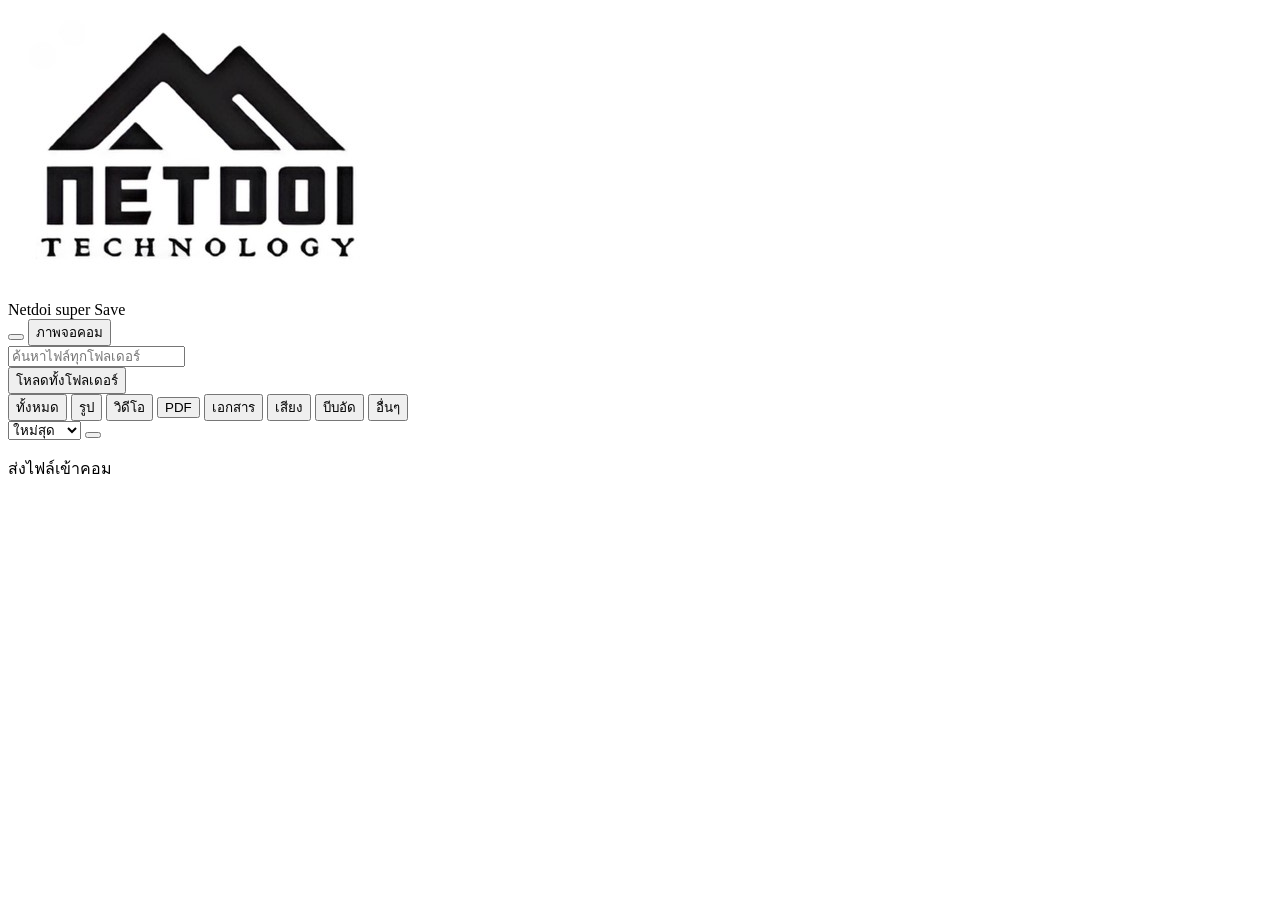
==== web/index.html @ c7d3bf84 "Netdoi super Save: phone <-> PC file exchange over LAN Browse the shared folder with subfolders, thu" ====
<!doctype html>
<html lang="th">
<head>
<meta charset="utf-8">
<meta name="viewport" content="width=device-width, initial-scale=1, viewport-fit=cover">
<meta name="theme-color" content="#0b1220">
<title>Netdoi super Save</title>
<link rel="icon" href="/logo.jpg">
<link rel="manifest" href="/manifest.webmanifest">
<link rel="stylesheet" href="/app.css">
</head>
<body>
<header class="top">
  <div class="bar">
    <img class="logo" src="/logo.jpg" alt="">
    <div class="brand">Netdoi super Save</div>
    <button id="refreshBtn" class="icon-btn" type="button" aria-label="โหลดใหม่" data-icon="refresh"></button>
    <button id="screenBtn" class="pill-btn" type="button"><span data-icon="monitor"></span>ภาพจอคอม</button>
  </div>
  <label class="search">
    <span data-icon="search"></span>
    <input id="q" type="search" placeholder="ค้นหาไฟล์ทุกโฟลเดอร์" autocomplete="off" enterkeyhint="search">
  </label>
  <div class="crumb-row">
    <nav id="crumbs" class="crumbs" aria-label="ตำแหน่งโฟลเดอร์"></nav>
    <button id="zipFolderBtn" class="chip-btn" type="button"><span data-icon="zip"></span>โหลดทั้งโฟลเดอร์</button>
  </div>
  <div class="tools">
    <div id="chips" class="chips" role="tablist">
      <button type="button" data-kind="all" class="on">ทั้งหมด</button>
      <button type="button" data-kind="image">รูป</button>
      <button type="button" data-kind="video">วิดีโอ</button>
      <button type="button" data-kind="pdf">PDF</button>
      <button type="button" data-kind="doc">เอกสาร</button>
      <button type="button" data-kind="audio">เสียง</button>
      <button type="button" data-kind="archive">บีบอัด</button>
      <button type="button" data-kind="other">อื่นๆ</button>
    </div>
    <div class="tools-right">
      <select id="sort" aria-label="เรียง">
        <option value="date-desc">ใหม่สุด</option>
        <option value="date-asc">เก่าสุด</option>
        <option value="name-asc">ชื่อ ก→ฮ</option>
        <option value="name-desc">ชื่อ ฮ→ก</option>
        <option value="size-desc">ใหญ่สุด</option>
        <option value="size-asc">เล็กสุด</option>
      </select>
      <button id="viewBtn" class="icon-btn" type="button" aria-label="สลับมุมมอง" data-icon="grid"></button>
    </div>
  </div>
</header>

<main>
  <div id="status" class="status"></div>
  <ul id="list" class="list"></ul>
  <div id="empty" class="empty" hidden>
    <div class="empty-icon" data-icon="folderOpen"></div>
    <div id="emptyText"></div>
  </div>
</main>

<div id="selbar" class="selbar" hidden>
  <button id="selClose" class="icon-btn" type="button" aria-label="ยกเลิกการเลือก" data-icon="close"></button>
  <div class="selinfo"><b id="selCount"></b><small id="selSize"></small></div>
  <button id="selAll" class="btn ghost" type="button">ทั้งหมด</button>
  <button id="selDownload" class="btn primary" type="button"><span data-icon="download"></span>โหลด</button>
</div>

<label id="fab" class="fab">
  <span data-icon="upload"></span><span>ส่งไฟล์เข้าคอม</span>
  <input id="pick" type="file" multiple hidden>
</label>

<section id="uploads" class="sheet" hidden>
  <div class="sheet-head">
    <div><b id="upTitle">กำลังส่งไฟล์</b><small id="upSub"></small></div>
    <button id="upCancel" class="btn ghost" type="button">ยกเลิก</button>
    <button id="upHide" class="icon-btn" type="button" aria-label="ซ่อน" data-icon="close" hidden></button>
  </div>
  <progress id="upTotal" max="100" value="0"></progress>
  <ul id="upList" class="up-list"></ul>
</section>

<section id="viewer" class="viewer" hidden>
  <div class="vbar">
    <button id="vClose" class="icon-btn" type="button" aria-label="ปิด" data-icon="back"></button>
    <div class="vtitle"><div id="vName"></div><small id="vMeta"></small></div>
    <a id="vDownload" class="icon-btn" aria-label="โหลดไฟล์นี้" data-icon="download"></a>
  </div>
  <div id="vBody" class="vbody"></div>
  <button id="vPrev" class="vnav prev" type="button" aria-label="ก่อนหน้า" data-icon="left"></button>
  <button id="vNext" class="vnav next" type="button" aria-label="ถัดไป" data-icon="right"></button>
</section>

<section id="screen" class="viewer" hidden>
  <div class="vbar">
    <button id="sClose" class="icon-btn" type="button" aria-label="ปิด" data-icon="back"></button>
    <div class="vtitle"><div>ภาพจอคอม</div><small id="sMeta">กดปุ่มด้านล่างเพื่อบันทึกจอ</small></div>
    <a id="sSave" class="icon-btn" aria-label="เก็บรูปลงโทรศัพท์" data-icon="download" hidden></a>
  </div>
  <div class="vbody screen-body"><img id="sShot" alt="ภาพจอคอม" hidden></div>
  <div class="screen-actions">
    <button id="sGrab" class="btn primary block" type="button"><span data-icon="monitor"></span>บันทึกภาพจอคอม</button>
    <a id="sSaveBig" class="btn save block" hidden><span data-icon="download"></span>เก็บรูปลงโทรศัพท์</a>
  </div>
</section>

<div id="toast" class="toast" hidden></div>
<script src="/app.js"></script>
</body>
</html>
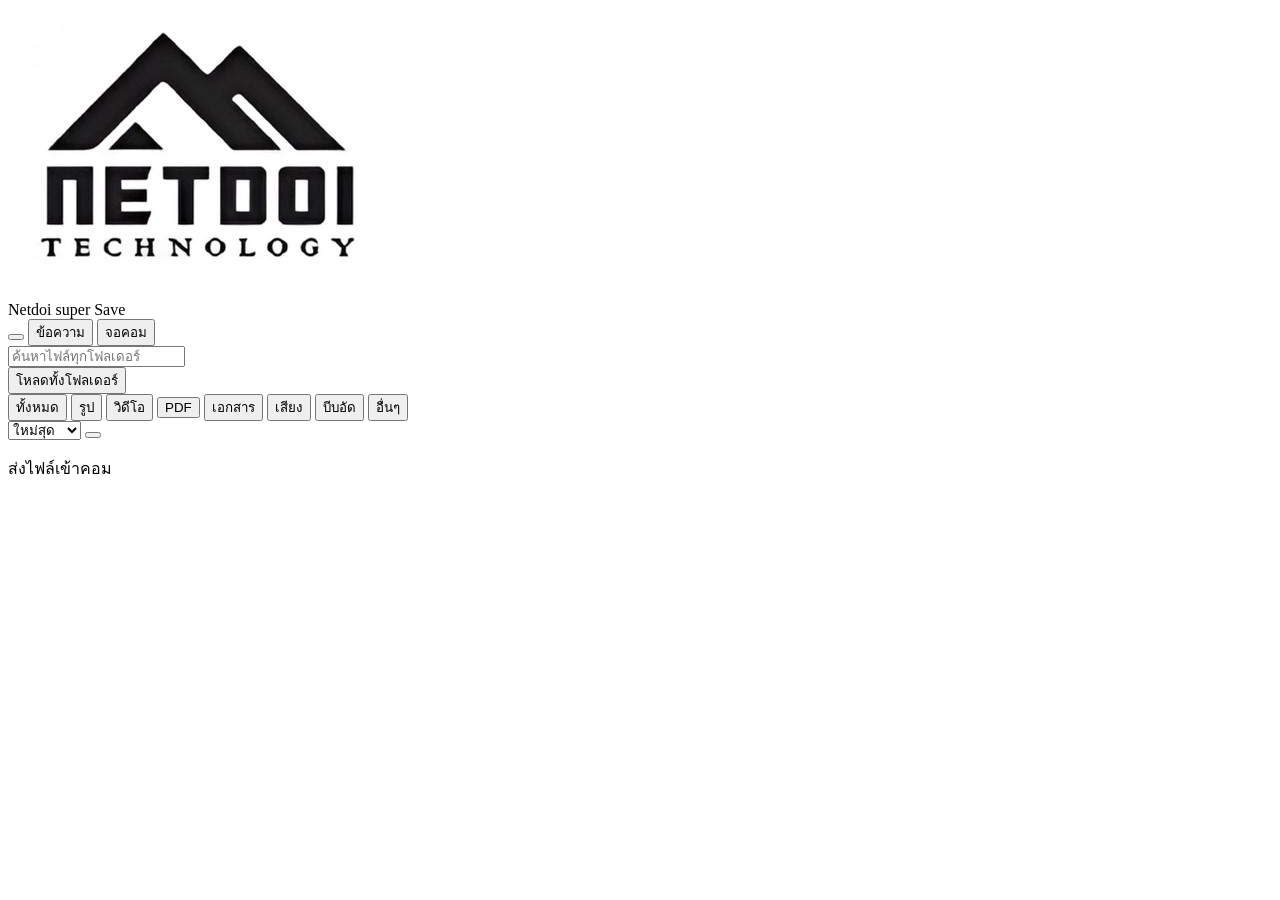
==== commit e5b18738: "Add pause sharing, phone<->PC text/clipboard, atomic config writes - Tray toggle "pause sharing" sto" ====
--- a/web/index.html
+++ b/web/index.html
@@ -15,7 +15,8 @@
     <img class="logo" src="/logo.jpg" alt="">
     <div class="brand">Netdoi super Save</div>
     <button id="refreshBtn" class="icon-btn" type="button" aria-label="โหลดใหม่" data-icon="refresh"></button>
-    <button id="screenBtn" class="pill-btn" type="button"><span data-icon="monitor"></span>ภาพจอคอม</button>
+    <button id="textBtn" class="pill-btn" type="button"><span data-icon="message"></span>ข้อความ</button>
+    <button id="screenBtn" class="pill-btn" type="button"><span data-icon="monitor"></span>จอคอม</button>
   </div>
   <label class="search">
     <span data-icon="search"></span>
@@ -105,6 +106,21 @@
   </div>
 </section>
 
+<section id="texts" class="panel" hidden>
+  <div class="pbar">
+    <button id="tClose" class="icon-btn" type="button" aria-label="ปิด" data-icon="back"></button>
+    <div class="vtitle"><div>ข้อความ</div><small>ส่ง S/N, MAC, ลิงก์, รหัส ระหว่างโทรศัพท์กับคอม</small></div>
+    <button id="tClear" class="btn ghost" type="button">ล้าง</button>
+  </div>
+  <div class="pbody">
+    <textarea id="tInput" rows="4" placeholder="พิมพ์หรือวางข้อความที่นี่"></textarea>
+    <button id="tSend" class="btn primary block" type="button"><span data-icon="upload"></span>ส่งไปคอม (copy ให้เลย)</button>
+    <button id="tPull" class="btn ghost block" type="button"><span data-icon="download"></span>ดึงข้อความที่ copy ไว้ในคอม</button>
+    <div id="tMsg" class="status"></div>
+    <ul id="tList" class="clip-list"></ul>
+  </div>
+</section>
+
 <div id="toast" class="toast" hidden></div>
 <script src="/app.js"></script>
 </body>
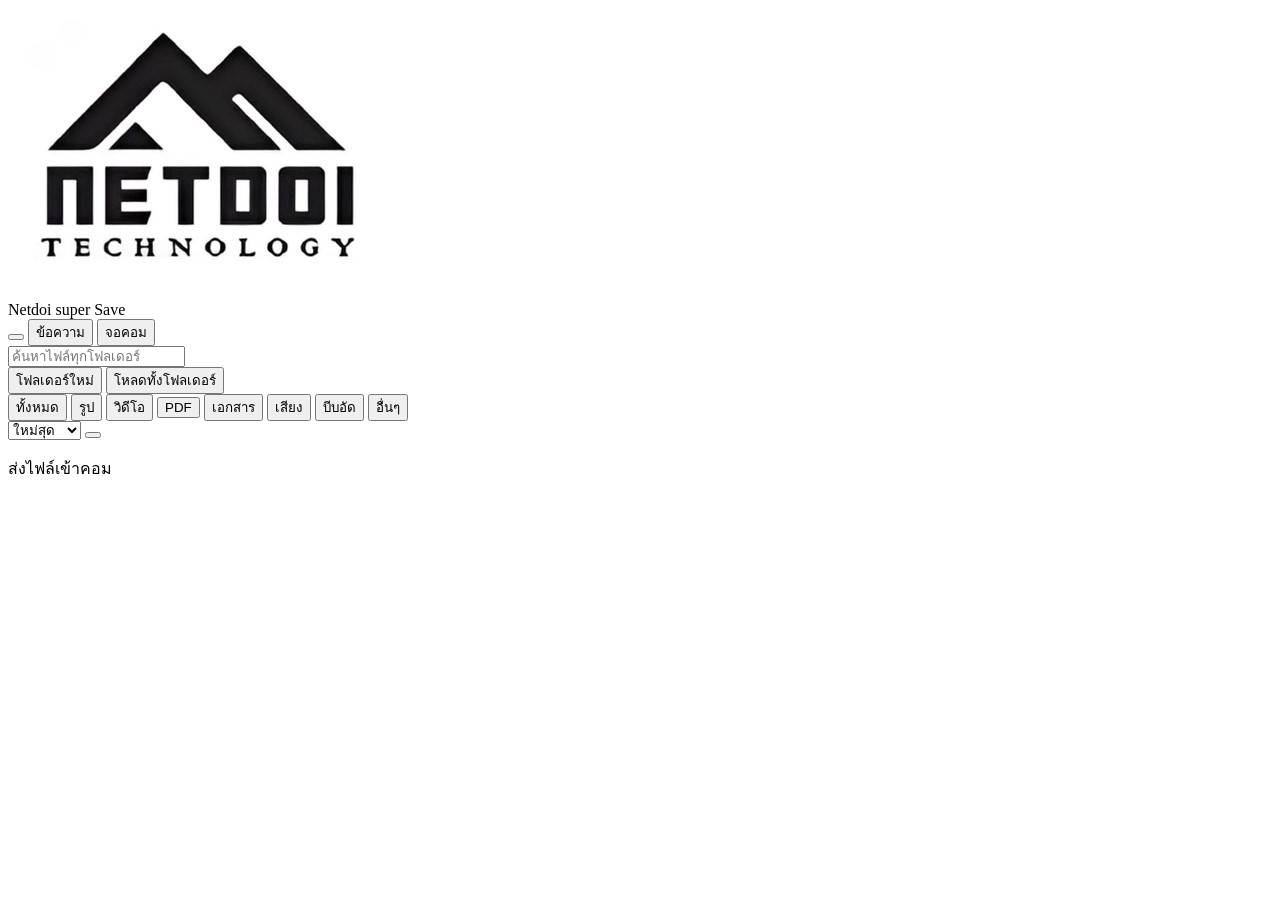
==== commit 65fe96a5: "Add delete (Recycle Bin), rename and new folder; mute tray notifications - POST /api/delete moves it" ====
--- a/web/index.html
+++ b/web/index.html
@@ -24,6 +24,7 @@
   </label>
   <div class="crumb-row">
     <nav id="crumbs" class="crumbs" aria-label="ตำแหน่งโฟลเดอร์"></nav>
+    <button id="newFolderBtn" class="chip-btn" type="button"><span data-icon="folderPlus"></span>โฟลเดอร์ใหม่</button>
     <button id="zipFolderBtn" class="chip-btn" type="button"><span data-icon="zip"></span>โหลดทั้งโฟลเดอร์</button>
   </div>
   <div class="tools">
@@ -64,7 +65,11 @@
   <button id="selClose" class="icon-btn" type="button" aria-label="ยกเลิกการเลือก" data-icon="close"></button>
   <div class="selinfo"><b id="selCount"></b><small id="selSize"></small></div>
   <button id="selAll" class="btn ghost" type="button">ทั้งหมด</button>
-  <button id="selDownload" class="btn primary" type="button"><span data-icon="download"></span>โหลด</button>
+  <div class="selactions">
+    <button id="selRename" class="btn ghost" type="button"><span data-icon="edit"></span>เปลี่ยนชื่อ</button>
+    <button id="selDelete" class="btn danger" type="button"><span data-icon="trash"></span>ลบ</button>
+    <button id="selDownload" class="btn primary" type="button"><span data-icon="download"></span>โหลด</button>
+  </div>
 </div>
 
 <label id="fab" class="fab">
@@ -121,6 +126,19 @@
   </div>
 </section>
 
+<dialog id="ask" class="ask">
+  <form method="dialog">
+    <h3 id="askTitle"></h3>
+    <p id="askText"></p>
+    <input id="askInput" type="text" autocomplete="off" enterkeyhint="done">
+    <div id="askMsg" class="ask-msg"></div>
+    <div class="ask-buttons">
+      <button id="askCancel" class="btn ghost" type="button">ยกเลิก</button>
+      <button id="askOk" class="btn primary" value="ok">ตกลง</button>
+    </div>
+  </form>
+</dialog>
+
 <div id="toast" class="toast" hidden></div>
 <script src="/app.js"></script>
 </body>
